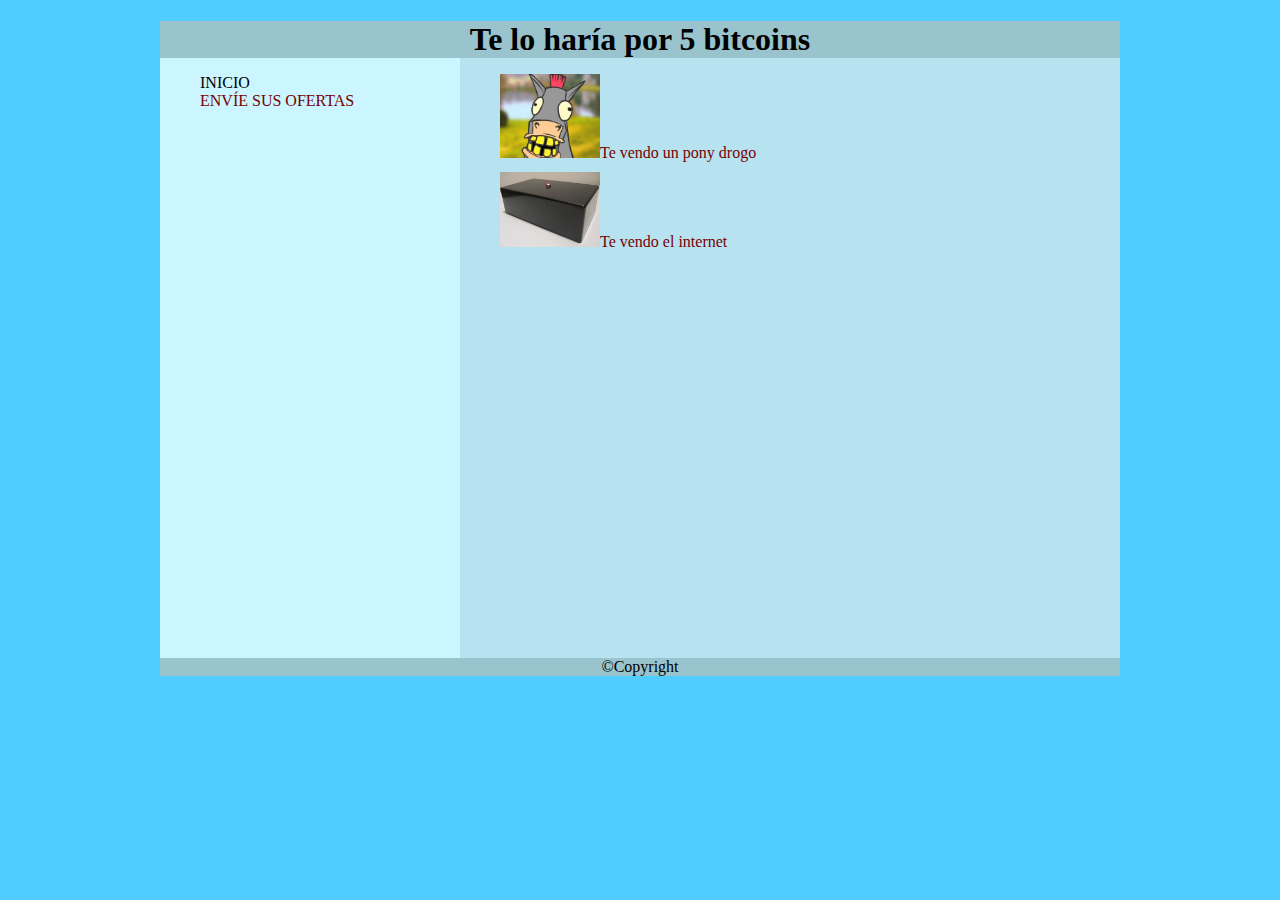
==== index.html @ ef9075e1 "initial commit" ====
<!DOCTYPE html PUBLIC "-//W3C//DTD XHTML 1.0 Transitional//EN"
"http://www.w3.org/TR/xhtml1/DTD/xhtml1-transitional.dtd">
<html xmlns="http://www.w3.org/1999/xhtml">
	<head>
		<!-- LINK A LA HOJA DE ESTILOS -->
		<link rel="stylesheet" type="text/css" href="style.css">
		<title>Inicio - Te lo har&iacute;a por 5 bitcoins</title>
	</head>
	<body>
		<div id="container">
			<header>
				<h1>Te lo har&iacute;a por 5 bitcoins</h1>
			</header>
			<div id="menu">
				<ul>
					<li><a href="index.html" class="selected">INICIO</a></li>
					<li><a href="cont.html">ENV&Iacute;E SUS OFERTAS</a></li>
				</ul>
			</div>
			<div id="content">
				<ul>
					<li class="item">
						<a href="pony.html">
						<img src="imagenes/hors.jpg"><span>Te vendo un pony drogo</span>
						</a>
					</li>
					<li class="item">
						<a href="yt.html">
							<img src="imagenes/yt.jpg"><span>Te vendo el internet</span>
						</a>		
					</li>
				</ul>
			</div>
			<div id="footer">&copy;Copyright</div>
		</div>
	</body>
</html>
---- style.css ----
body{
	background-color:#50CCFF;
}


header{
	background-color:#99C4CD;
	text-align:center;
}

header h1{
	margin-bottom:0;
}

a,a:visited {
	text-decoration: none;
	color:#700;
}

#menu a:hover {
 	font-size: 22px;
}

a.selected {
	color:#000;
}

ul,li {
	list-style: none;
}
.item a {
	vertical-align: middle;
}

.item img {
	width:100px;
}

.item {
	margin-top:10px;
}

#container { 
	width:960px;
	height: 600px;
	margin-left: auto;
	margin-right: auto;
}


#content {
	background-color:#B7E2F0;
	height:600px;
	width:660px;
	float: left;
}

#footer {
	background-color:#99C4CD;
	text-align:center;
}


#menu {
	background-color:#CBF6FF;
	width:300px;
	height:600px;
	float:left;
	text-align:left;
}
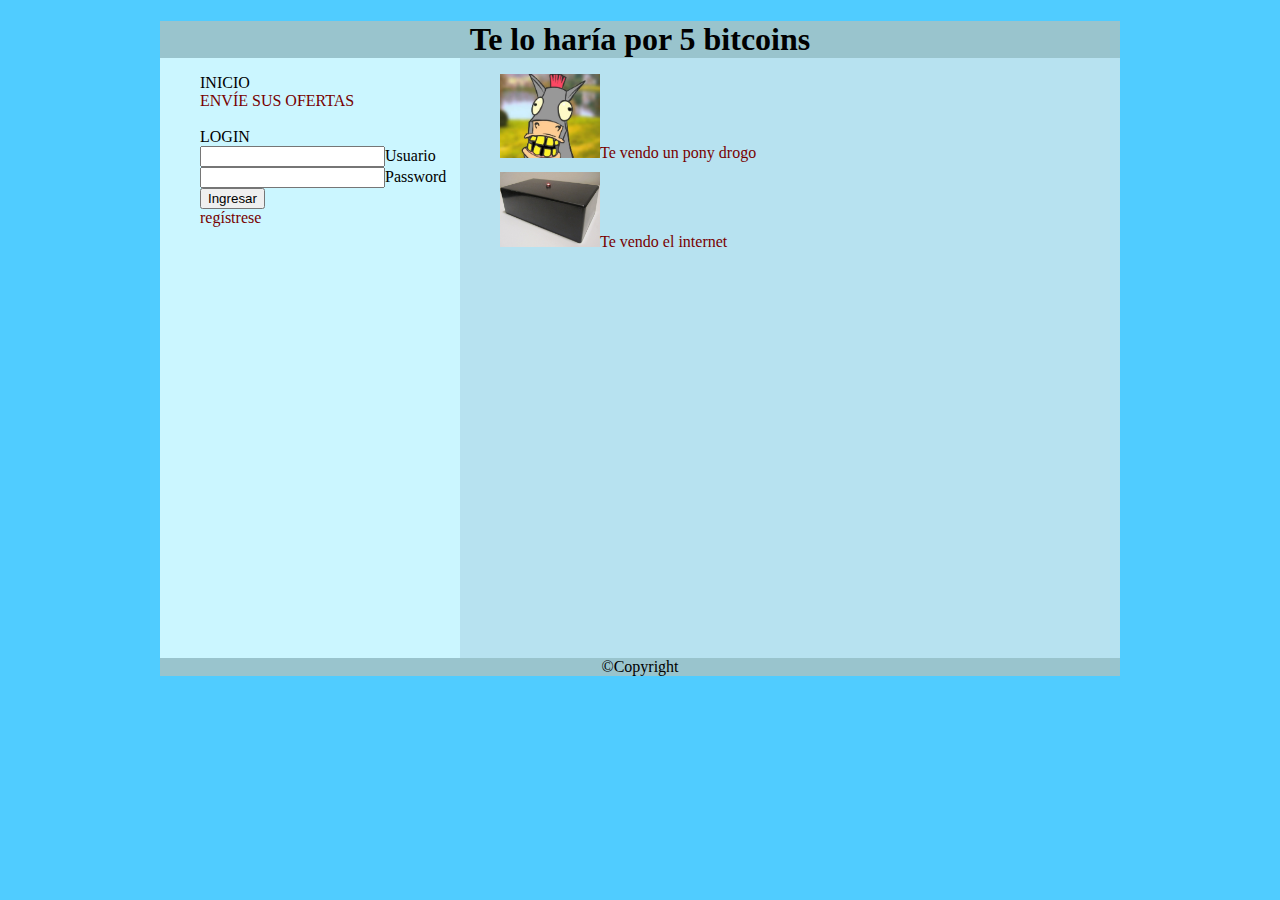
==== commit d6931d74: "actualizacion" ====
--- a/index.html
+++ b/index.html
@@ -1,37 +1,49 @@
 <!DOCTYPE html PUBLIC "-//W3C//DTD XHTML 1.0 Transitional//EN"
 "http://www.w3.org/TR/xhtml1/DTD/xhtml1-transitional.dtd">
 <html xmlns="http://www.w3.org/1999/xhtml">
-	<head>
-		<!-- LINK A LA HOJA DE ESTILOS -->
-		<link rel="stylesheet" type="text/css" href="style.css">
-		<title>Inicio - Te lo har&iacute;a por 5 bitcoins</title>
-	</head>
-	<body>
-		<div id="container">
-			<header>
-				<h1>Te lo har&iacute;a por 5 bitcoins</h1>
-			</header>
-			<div id="menu">
-				<ul>
-					<li><a href="index.html" class="selected">INICIO</a></li>
-					<li><a href="cont.html">ENV&Iacute;E SUS OFERTAS</a></li>
-				</ul>
-			</div>
-			<div id="content">
-				<ul>
-					<li class="item">
-						<a href="pony.html">
-						<img src="imagenes/hors.jpg"><span>Te vendo un pony drogo</span>
-						</a>
-					</li>
-					<li class="item">
-						<a href="yt.html">
-							<img src="imagenes/yt.jpg"><span>Te vendo el internet</span>
-						</a>		
-					</li>
-				</ul>
-			</div>
-			<div id="footer">&copy;Copyright</div>
-		</div>
-	</body>
-</html>+    <head>
+        <!-- LINK A LA HOJA DE ESTILOS -->
+        <link rel="stylesheet" type="text/css" href="style.css"/>
+        <title>Inicio - Te lo har&iacute;a por 5 bitcoins</title>
+    </head>
+    <body>
+        <div id="container">
+            <header>
+                <h1>Te lo har&iacute;a por 5 bitcoins</h1>
+            </header>
+
+            <div id="menu">
+                <ul>
+                    <li><a href="index.html" class="selected">INICIO</a></li>
+                    <li><a href="cont.html">ENV&Iacute;E SUS OFERTAS</a></li>
+                    <br>
+                    <li>LOGIN</li>
+                    <form action="Login" method="post">
+                        <input type="text" name="usuario"/>Usuario
+                        <input type="password" name="pass"/>Password
+                        <input type="submit" name="b_login" value="Ingresar"/>
+                    </form>
+                    <li><a href="reg.html">reg&iacute;strese</a></li>
+                </ul>
+            </div>
+
+            <div id="content">
+                <ul>
+                    <li class="item">
+                        <a href="pony.html">
+                            <img src="imagenes/hors.jpg"><span>Te vendo un pony drogo</span>
+                        </a>
+                    </li>
+                    <li class="item">
+                        <a href="yt.html">
+                            <img src="imagenes/yt.jpg"><span>Te vendo el internet</span>
+                        </a>		
+                    </li>
+                </ul>
+            </div>
+
+            <div id="footer">&copy;Copyright</div>
+            
+        </div>
+    </body>
+</html>
